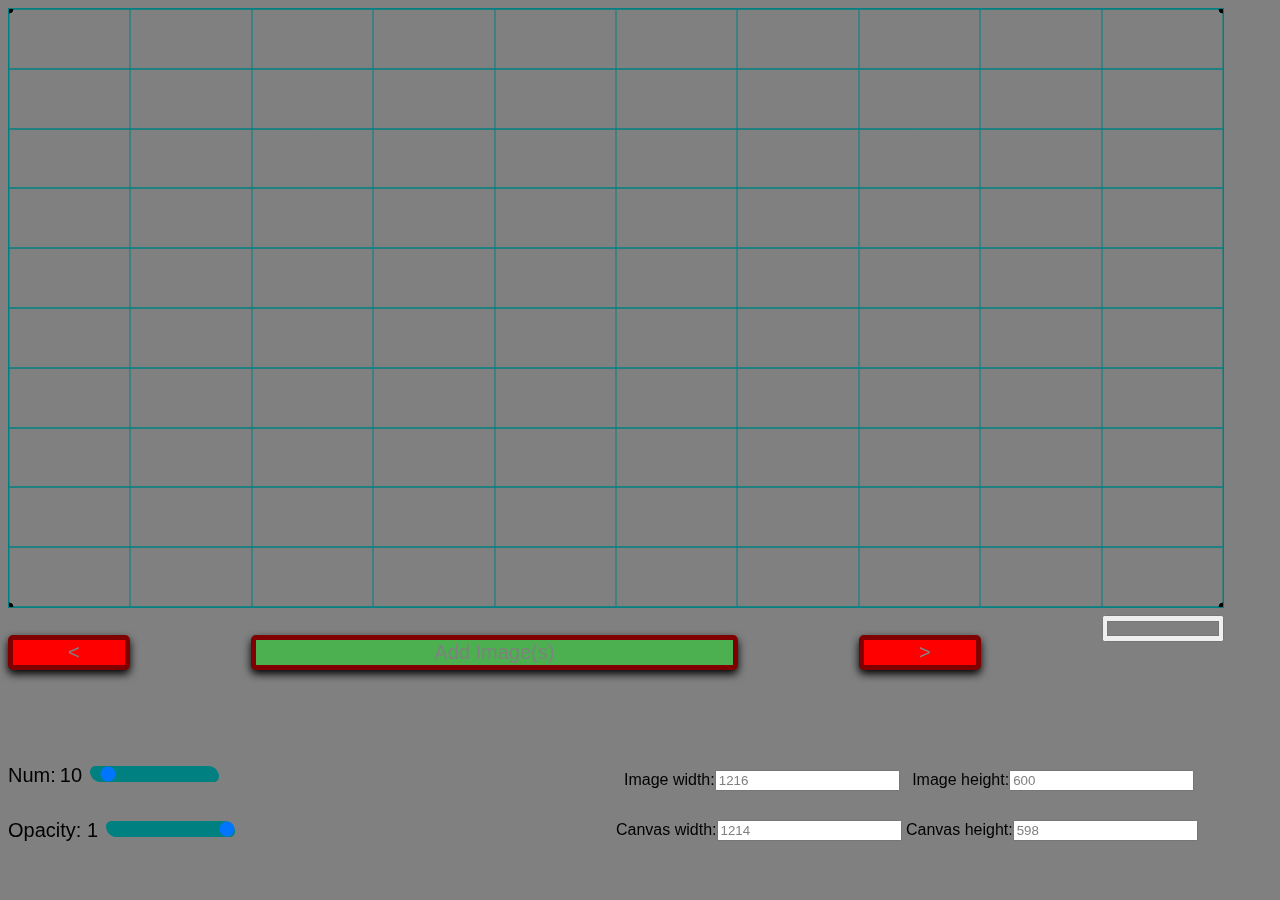
==== Main/index.html @ 46a01f53 "Rename Index.html to Main/index.html" ====
<!DOCTYPE html>
<html lang="en">

<head>
    <meta charset="UTF-8">
    <meta http-equiv="X-UA-Compatible" content="IE=edge">
    <meta name="viewport" content="width=device-width, initial-scale=1.0">
    <title>Which fills first?</title>
    <link rel="stylesheet" href="Main.css">
</head>

<body id="body">
    <style>
        .-btn-place {
            z-index: 3;
            position: absolute;
            background-color: rgba(0, 0, 0, 0);
        }
        
        .-btn-place:hover {
            cursor: pointer;
        }
        
        #delete {
            display: none;
            position: absolute;
            right: 0%;
            z-index: 5;
            top: -0.5%;
        }
        
        #delete:hover {
            background-color: red;
            cursor: pointer;
        }
        
        .btn-fill {
            content: "";
            position: absolute;
            width: 0;
            height: 0;
            transform: translate(-50%, -50%);
            border-radius: 50%;
            transition: width 0.5s, height 0.5s;
            z-index: 1;
            background-color: cyan;
        }
        
        .btn-txt {
            position: relative;
            transition: 0.5s;
            color: gray;
            width: fit-content;
            background-color: inherit;
        }
    </style>

    <div id="firstfloat">
        <div id="maindiv">
            <canvas id="maindivcanvas" width='100' height='100'></canvas>
        </div>

        <div id="overaldesc">
            <div id="secdiv">
                <img id="myimg"></img>
            </div>
            <div id="btngroup">
                <button id="left" class="-btn">
                    <div class="btn-fill"></div>
                    <div class="btn-txt">&lt;</div>
                </button>
                <div class='-btn-place'></div>
                <button id="click" class="-btn">
                    <div class="btn-fill"></div>
                    <span class="btn-txt">Image(s)</span>
                    <span id="delete">
                        <img id="clickdelicon" src="../Resources/Icons/delete.png">
                    </span>
                </button>
                <div class='-btn-place'></div>
                <button id="right" class="-btn">
                    <div class="btn-fill"></div>
                    <div class="btn-txt">&gt;</div>
                </button>
                <div class='-btn-place'></div>
                <input type="color" value='#808080' id="inputs">
            </div>
        </div>
    </div>

    <div id="secondfloat">
        <div id="colorsliders">
            <div id="numgroup">
                <label for="range2" id='thisdiv1'>
                <span>Num:&ThinSpace;</span><span id='spec'></span>
            </label>
                <input type="range" name="range2" class="ranges" value="10" min="1" max="100" id="range2">
            </div>
            <div id="opacitygroup">
                <span id="thisdiv2">
                    <label for="range1" id="firstlabel">Opacity&colon;</label>
                </span>
                <span id="label1" class="label"></span>
                <input type="range" class="ranges" value="100" min="0" max="100" name='range1' id="range1"></span>
            </div>
        </div>

        <div id="container">
            <p id="imgwt">Image width:</p><input type="number" id="imgwidth">
            <p id="imght">Image height:</p><input type="number" id="imgheight">
            <p id="canvaswt">Canvas width:</p><input type="number" id=canvaswidth>
            <p id="canvasht'">Canvas height:</p><input type="number" id="canvasheight">
        </div>

        <script>
            localStorage.clear();

            var ww = window.innerWidth,
                wh = window.innerHeight,
                img = document.querySelector('#myimg'),
                cl = document.querySelector('#colorsliders'),
                click = document.querySelector('#click'),
                ff = document.querySelector('#firstfloat'),
                sf = document.querySelector('#secondfloat'),
                btng = document.querySelector('#btngroup'),
                canvas = document.querySelector('#maindivcanvas'),
                mdcanvas = document.querySelector('#maindiv'),
                overaldesc = document.querySelector('#overaldesc'),
                secdiv = document.querySelector('#secdiv'),
                cn = document.querySelector('#container'),
                body = document.getElementsByTagName("body"),
                root = document.getElementsByTagName('*'),
                CanvWidth = 1,
                _btngwt = 0;
            localStorage.setItem("CanvWidth", `${CanvWidth}`);

            if (ww <= 350) {
                img.width = ww * 0.95;
                if (wh <= 250) {
                    img.height = wh / 1.4;
                }
                img.height = wh / 2;
                canvas.width = img.width - 2 * CanvWidth;
                canvas.height = img.height - 2 * CanvWidth;
                _btngwt = img.width;
                runspec(btng, ff, mdcanvas, overaldesc, secdiv, canvas, img, cl, cn, 12, 20, _btngwt);
            }
            if (ww > 350 && ww <= 600) {
                _btngwt = ww * 0.95;
                img.width = _btngwt;
                if (wh <= 600) {
                    img.width = _btngwt;
                    img.height = wh / 2;

                } else if (wh <= 650) {
                    img.width = _btngwt;
                    img.height = wh / 2.5;
                } else if (wh > 650) {
                    img.height = wh / 2;
                }
                canvas.width = img.width - 2 * CanvWidth;
                canvas.height = img.height - 2 * CanvWidth;
                runspec(btng, ff, mdcanvas, overaldesc, secdiv, canvas, img, cl, cn, 15, 25, _btngwt);
            } else if (ww > 600 && ww <= 1000) {
                if (wh <= 1000) {
                    _btngwt = (ww / 2) + (ww * 0.95) / 2;
                    sf.style.width = ww / 2 + 'px';
                    sf.style.height = wh / 2 + 'px';
                    img.width = ww * 0.95 / 2;
                    img.height = wh * 0.75;

                } else {
                    _btngwt = ww * 0.95;
                    img.width = _btngwt;
                    img.height = wh / 1.4;
                    cl.style.height = 45 + 'px';
                    cn.style.height = 100 + 'px';
                }
                canvas.width = img.width - 2 * CanvWidth;
                canvas.height = img.height - 2 * CanvWidth;
                runspec(btng, ff, mdcanvas, overaldesc, secdiv, canvas, img, cl, cn, 30, 50, _btngwt);
            } else if (ww > 1000) {
                _btngwt = ww * 0.95;
                img.width = _btngwt;
                img.height = wh / 1.5;
                canvas.width = img.width - 2 * CanvWidth;
                canvas.height = img.height - 2 * CanvWidth;
                runspec(btng, ff, mdcanvas, overaldesc, secdiv, canvas, img, cl, cn, 15, 25, _btngwt);
                cl.style = `width:${ww/2+'px'};height:100px`;
                cn.style = `width:${600+'px'};height:100px`;
            }

            function runspec(btng, ff, mdcanvas, overaldesc, secdiv, canvas, img, cl, cn, btngtop, btnght, btngwt) {
                btng.style.top = (img.height + btngtop) + 'px';
                btng.style.height = btnght + 'px';
                btng.style.width = btngwt + 'px';
                ff.style.width = img.width + 'px';
                mdcanvas.style = `width:${img.width + 'px'};height:${img.height+'px'}`;
                overaldesc.style = `width:inherit;height:${img.height+btngtop+btnght+'px'}`;
                secdiv.style = 'width:inherit;height:inherit';
                ff.style.height = overaldesc.style.height;
                cl.style = `width:${img.width+'px'};height:45px`;
                cn.style = `width:${img.width+'px'};`;
                localStorage.setItem('maxCanvWt', `${canvas.width}`);
                localStorage.setItem('maxCanvHt', `${canvas.height}`);
                localStorage.setItem('maxImgWt', `${img.width}`);
                localStorage.setItem('maxImgHt', `${img.height}`);
            }
        </script>

        <noscript><p>Your browser does not support JavaScript or it is disabled. If it is disabled please enable it.</p></noscript>
</body>

<script type="module" src="Main.js"></script>
<script type="text/javascript" src="Import.js"></script>

</html>
---- Main/Main.css ----
body {
    font-family: 'Lucida Sans', 'Lucida Sans Regular', 'Lucida Grande', 'Lucida Sans Unicode', Geneva, Verdana, sans-serif;
}

#maindiv {
    z-index: 10;
}

#maindivcanvas {
    z-index: 10;
}

.ranges {
    -webkit-appearance: none;
    appearance: none;
    border-radius: 15px 30px;
    cursor: pointer;
}

#overaldesc {
    position: fixed;
}

#maindiv {
    position: fixed;
}

#myimg {
    position: fixed;
}

#btngroup {
    position: fixed;
}

button {
    font-size: 16px;
    color: gray;
    text-align: center;
    text-decoration: none;
    display: inline-block;
    position: absolute;
    overflow: hidden;
    box-shadow: 0 4px 8px rgb(0, 0, 0);
    background-color: inherit;
    padding: 1px 1px;
}

@media screen and (max-width:350px) {
    #firstfloat {
        position: fixed;
    }
    #left {
        position: absolute;
        float: left;
        width: 10%;
        left: 0%;
    }
    #click {
        position: absolute;
        float: left;
        width: 40%;
        left: 20%;
    }
    #right {
        position: absolute;
        float: left;
        width: 10%;
        left: 70%;
    }
    #inputs {
        position: absolute;
        float: left;
        right: 0%;
        width: 10%;
    }
    #colorsliders {
        clear: both;
        position: fixed;
    }
    button {
        border: 2px solid maroon;
        border-radius: 5px;
    }
    #container {
        box-sizing: border-box;
        position: absolute;
        overflow: auto;
    }
    #container>* {
        display: inline-block;
    }
    #container :nth-child(odd) {
        clear: left;
        float: left;
    }
    #container :nth-child(even) {
        float: right;
        width: 80px;
        margin-top: 10px;
    }
    @media screen and (max-height:250px) {
        #colorsliders {
            top: 75%;
        }
        #container {
            height: 10%;
            top: 85%;
        }
    }
    @media screen and (min-height:251px) and (max-height:350px) {
        #colorsliders {
            top: 70%;
        }
        #container {
            height: 10%;
            top: 85%;
        }
    }
    @media screen and (min-height:350px) and (max-height:600px) {
        #colorsliders {
            top: 60%;
        }
        #container {
            height: 30%;
            top: 70%;
        }
    }
    @media screen and (min-height:600px) and (max-height:1000px) {
        #colorsliders {
            bottom: 30%;
        }
        #container {
            bottom: 0%;
        }
    }
}

@media screen and (min-width:351px) and (max-width: 450px) {
    #firstfloat {
        position: fixed;
    }
    #left {
        position: absolute;
        float: left;
        width: 10%;
        left: 0%;
    }
    #click {
        position: absolute;
        float: left;
        width: 40%;
        left: 20%;
    }
    #right {
        position: absolute;
        float: left;
        width: 10%;
        left: 70%;
    }
    #inputs {
        position: absolute;
        float: left;
        right: 0%;
        width: 10%;
    }
    #colorsliders {
        position: fixed;
    }
    button {
        border: 3px solid maroon;
        border-radius: 5px;
    }
    #container {
        box-sizing: border-box;
        position: absolute;
        overflow: auto;
        padding-right: 15px;
    }
    #container>* {
        display: inline-block;
    }
    #container :nth-child(odd) {
        clear: left;
        float: left;
    }
    #container :nth-child(even) {
        float: right;
        width: 80px;
        margin-top: 15px;
    }
    @media screen and (max-height:600px) {
        #colorsliders {
            top: 65%;
        }
        #container {
            height: 10%;
            top: 80%;
        }
    }
    @media screen and (min-height:601px) and (max-height:800px) {
        #colorsliders {
            bottom: 30%;
            font-size: 20px;
        }
        #container {
            bottom: 0%;
        }
    }
    @media screen and (min-height:801px) and (max-height:1200px) {
        button {
            font-size: 20px;
        }
        #colorsliders {
            bottom: 35%;
            font-size: 20px;
        }
        #container {
            bottom: 0%;
            font-size: 20px;
        }
    }
}

@media screen and (min-width:451px) and (max-width: 600px) {
    #firstfloat {
        position: fixed;
    }
    #left {
        position: absolute;
        float: left;
        width: 10%;
        left: 0%;
    }
    #click {
        position: absolute;
        float: left;
        width: 40%;
        left: 20%;
    }
    #right {
        position: absolute;
        float: left;
        width: 10%;
        left: 70%;
    }
    #inputs {
        position: absolute;
        float: left;
        right: 0%;
        width: 10%;
    }
    #colorsliders {
        position: fixed;
    }
    #numgroup {
        float: left;
    }
    #opacitygroup {
        float: right;
    }
    button {
        border: 3px solid maroon;
        border-radius: 5px;
    }
    #container {
        clear: both;
        box-sizing: border-box;
        position: absolute;
        overflow: auto;
        padding-right: 15px;
    }
    #container>* {
        display: inline-block;
    }
    #container :nth-child(odd) {
        clear: left;
        float: left;
    }
    #container :nth-child(even) {
        float: right;
        width: 80px;
        margin-top: 10px;
    }
    @media screen and (max-height:600px) {
        #colorsliders {
            top: 65%;
        }
        #container {
            height: 20%;
            top: 75%;
        }
    }
    @media screen and (min-height:600px) and (max-height:1000px) {
        #colorsliders {
            bottom: 30%;
        }
        #container {
            bottom: 0%;
        }
    }
    @media screen and (min-height:1000px) {
        button {
            font-size: 32px;
        }
        #colorsliders {
            font-size: 20px;
            bottom: 30%;
        }
        #container {
            font-size: 20px;
            bottom: 0%;
        }
    }
}

@media screen and (min-width:601px) and (max-width:900px) {
    #firstfloat {
        position: fixed;
        float: left;
    }
    #secondfloat {
        position: fixed;
        float: right;
        left: 50%;
        padding-right: 20px;
        display: block;
    }
    #left {
        position: absolute;
        float: left;
        width: 10%;
        left: 0%;
    }
    #click {
        position: absolute;
        float: left;
        width: 40%;
        left: 20%;
    }
    #right {
        position: absolute;
        float: left;
        width: 10%;
        left: 70%;
    }
    #inputs {
        position: absolute;
        float: left;
        right: 0%;
        width: 10%;
    }
    #colorsliders {
        position: fixed;
    }
    button {
        border: 3px solid maroon;
        border-radius: 5px;
        font-size: 16px;
    }
    #container {
        box-sizing: border-box;
        position: fixed;
        overflow: auto;
        display: block;
        padding-right: 15px;
        margin-top: 5%;
    }
    #container>* {
        display: inline-block;
    }
    #container :nth-child(odd) {
        clear: left;
        float: left;
    }
    #container :nth-child(even) {
        float: right;
        width: 80px;
        margin-top: 10px;
    }
    @media screen and (max-height:350px) {}
    @media screen and(min-height:351px) and (max-height:500px) {}
    @media screen and (min-height:500px) and (max-height:1000px) {
        #container :nth-child(odd) {
            clear: left;
            float: left;
        }
        #container :nth-child(even) {
            float: right;
            width: 80px;
        }
    }
    @media screen and (min-height:1001px) {
        #secondfloat {
            left: 0%;
            padding-left: 10px;
            display: block;
        }
        button {
            font-size: 20px;
        }
        #colorsliders {
            bottom: 15%;
            font-size: 20px;
        }
        #numgroup {
            float: left;
        }
        #opacitygroup {
            float: right;
        }
        #container {
            clear: both;
            box-sizing: border-box;
            position: fixed;
            overflow: auto;
            bottom: 7%;
            padding-top: 2px 0;
            font-size: 16px;
        }
        #container>* {
            display: inline-block;
        }
        #container :nth-child(odd) {
            float: none;
        }
        #container :nth-child(even) {
            float: none;
        }
        #imgwt {
            margin-left: 8px;
        }
        #imght {
            margin-left: 8px;
        }
        #imgwidth {
            margin-right: 35%;
        }
        #canvaswidth {
            margin-right: 35%;
        }
    }
}

@media screen and (min-width:901px) and (max-width:1000px) {
    button {
        font-size: 20px;
    }
    #firstfloat {
        position: fixed;
        float: left;
    }
    #secondfloat {
        position: fixed;
        float: right;
        left: 50%;
        padding-right: 20px;
    }
    #left {
        position: absolute;
        float: left;
        width: 10%;
        left: 0%;
    }
    #click {
        position: absolute;
        float: left;
        width: 40%;
        left: 20%;
    }
    #right {
        position: absolute;
        float: left;
        width: 10%;
        left: 70%;
    }
    #inputs {
        position: absolute;
        float: left;
        right: 0%;
        width: 10%;
    }
    #colorsliders {
        position: absolute;
    }
    #numgroup {
        float: left;
    }
    #opacitygroup {
        float: right;
    }
    button {
        border: 3px solid maroon;
        border-radius: 5px;
    }
    #container {
        clear: both;
        box-sizing: border-box;
        position: absolute;
        overflow: auto;
        padding-right: 15px;
    }
    #container>* {
        display: inline-block;
    }
    #container :nth-child(odd) {
        clear: left;
        float: left;
    }
    #container :nth-child(even) {
        float: right;
        width: 80px;
        margin-top: 10px;
    }
    @media screen and (max-height:350px) {
        #colorsliders {
            top: 1%;
        }
        #container {
            top: 25%;
        }
    }
    @media screen and (min-height:351px) and (max-height:500px) {
        #colorsliders {
            top: 10%;
        }
        #container {
            top: 40%;
        }
    }
    @media screen and (min-height:500px) and (max-height:1000px) {
        #colorsliders {
            top: 10%;
        }
        #container {
            top: 40%;
        }
        #container :nth-child(odd) {
            clear: left;
            float: left;
        }
        #container :nth-child(even) {
            float: right;
            width: 80px;
        }
    }
    @media screen and (min-height:1001px) {
        #secondfloat {
            left: 0%;
            padding-left: 10px;
            display: block;
        }
        button {
            font-size: 20px;
        }
        #colorsliders {
            bottom: 15%;
            font-size: 20px;
        }
        #numgroup {
            float: left;
        }
        #opacitygroup {
            float: right;
        }
        #container {
            clear: both;
            box-sizing: border-box;
            position: fixed;
            overflow: auto;
            bottom: 7%;
            padding-top: 2px 0;
            font-size: 16px;
        }
        #container>* {
            display: inline-block;
        }
        #container :nth-child(odd) {
            float: none;
        }
        #container :nth-child(even) {
            float: none;
        }
        #imgwt {
            margin-left: 8px;
        }
        #imght {
            margin-left: 8px;
        }
        #imgwidth {
            margin-right: 50%;
        }
        #canvaswidth {
            margin-right: 50%;
        }
    }
}

@media screen and (min-width:1001px) {
    #firstfloat {
        position: fixed;
    }
    #left {
        position: absolute;
        float: left;
        width: 10%;
        left: 0%;
    }
    #click {
        position: absolute;
        float: left;
        width: 40%;
        left: 20%;
    }
    #right {
        position: absolute;
        float: left;
        width: 10%;
        left: 70%;
    }
    #inputs {
        position: absolute;
        float: left;
        right: 0%;
        width: 10%;
    }
    #colorsliders {
        position: fixed;
        bottom: 4%;
        font-size: 20px;
    }
    #numgroup {
        margin-bottom: 5%;
    }
    button {
        font-size: 20px;
        margin-top: 20px;
        border: 5px solid maroon;
        border-radius: 5px;
    }
    #container {
        box-sizing: border-box;
        position: fixed;
        overflow: none;
        bottom: 5%;
        right: 5%;
        padding-top: 5px 0;
        font-size: 16px;
    }
    #imgwt {
        margin-left: 8px;
    }
    #imght {
        margin-left: 8px;
    }
    #container>* {
        display: inline-block;
    }
}
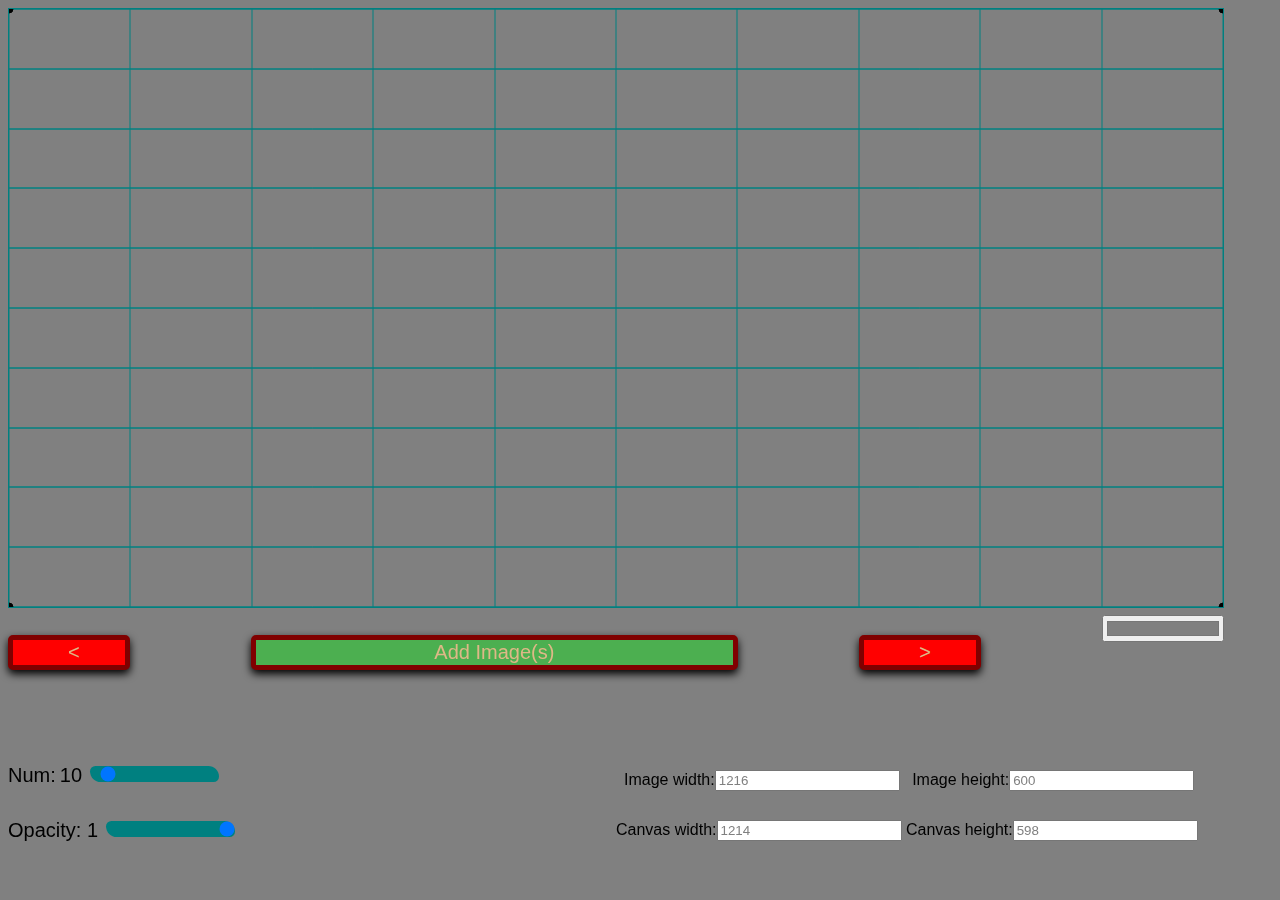
==== commit ef392c90: "Merge branch 'main' of github.com:Chukxz/Project--2" ====
--- a/Main/index.html
+++ b/Main/index.html
@@ -49,7 +49,7 @@
         .btn-txt {
             position: relative;
             transition: 0.5s;
-            color: gray;
+            color: #deb887;
             width: fit-content;
             background-color: inherit;
         }
@@ -114,6 +114,7 @@
 
         <script>
             localStorage.clear();
+            sessionStorage.clear();
 
             var ww = window.innerWidth,
                 wh = window.innerHeight,
@@ -212,6 +213,5 @@
 </body>
 
 <script type="module" src="Main.js"></script>
-<script type="text/javascript" src="Import.js"></script>
 
 </html>
--- a/Main/Main.css
+++ b/Main/Main.css
@@ -35,7 +35,6 @@
 
 button {
     font-size: 16px;
-    color: gray;
     text-align: center;
     text-decoration: none;
     display: inline-block;
